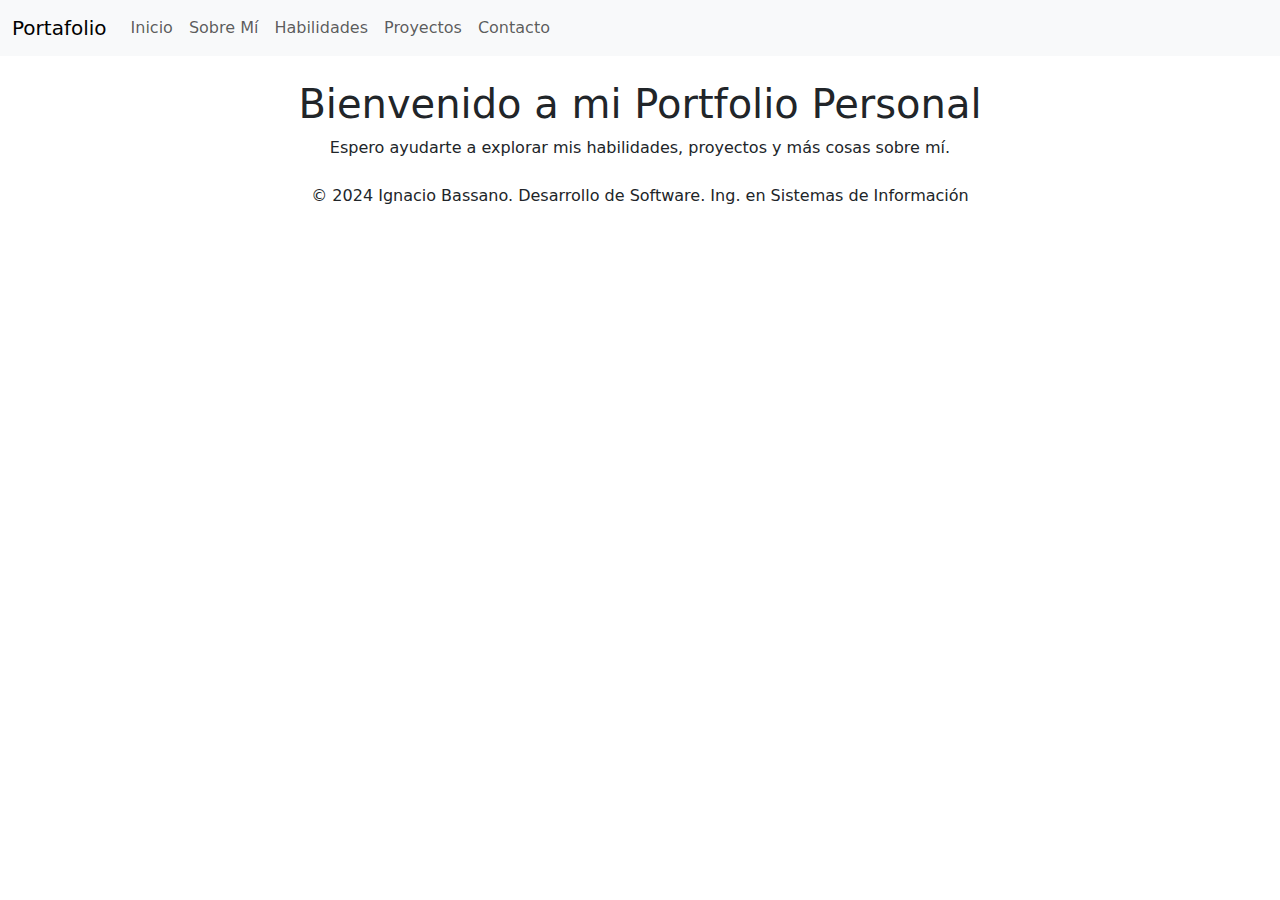
==== index.html @ 8adfb68e "Configuración inicial del proyecto con archivos HTML, CSS e imagenes" ====
<!DOCTYPE html>
<html lang="es">

<head>
    <meta charset="UTF-8">
    <meta name="viewport" content="width=device-width, initial-scale=1.0">
    <title>Inicio - Portfolio de Ignacio Bassano</title>
    <link href="https://cdn.jsdelivr.net/npm/bootstrap@5.3.0/dist/css/bootstrap.min.css" rel="stylesheet">
    <link rel="stylesheet" href="css/styles.css">
</head>

<body>
    <nav class="navbar navbar-expand-lg navbar-light bg-light">
        <div class="container-fluid">
            <a class="navbar-brand" href="index.html">Portafolio</a>
            <button class="navbar-toggler" type="button" data-bs-toggle="collapse" data-bs-target="#navbarNav"
                aria-controls="navbarNav" aria-expanded="false" aria-label="Toggle navigation">
                <span class="navbar-toggler-icon"></span>
            </button>
            <div class="collapse navbar-collapse" id="navbarNav">
                <ul class="navbar-nav">
                    <li class="nav-item">
                        <a class="nav-link" href="index.html">Inicio</a>
                    </li>
                    <li class="nav-item">
                        <a class="nav-link" href="about.html">Sobre Mí</a>
                    </li>
                    <li class="nav-item">
                        <a class="nav-link" href="skills.html">Habilidades</a>
                    </li>
                    <li class="nav-item">
                        <a class="nav-link" href="projects.html">Proyectos</a>
                    </li>
                    <li class="nav-item">
                        <a class="nav-link" href="contact.html">Contacto</a>
                    </li>
                </ul>
            </div>
        </div>
    </nav>

    <section id="inicio" class="container my-4 text-center">
        <h1>Bienvenido a mi Portfolio Personal</h1>
        <p>Espero ayudarte a explorar mis habilidades, proyectos y más cosas sobre mí.</p>
    </section>

    <footer class="text-center my-4">
        <p>&copy; 2024 Ignacio Bassano. Desarrollo de Software. Ing. en Sistemas de Información</p>
    </footer>

</body>

</html>
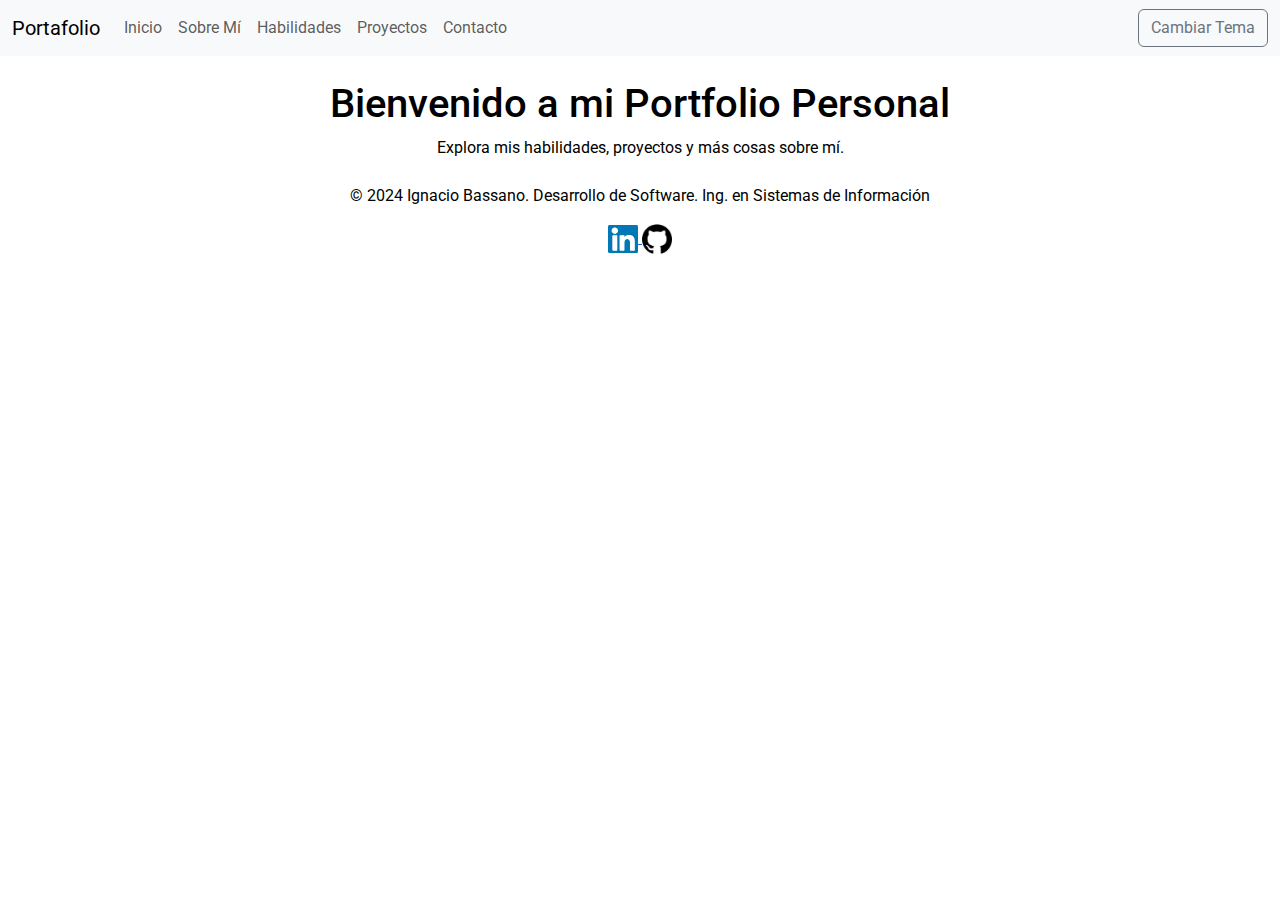
==== commit 48b129c1: "PowerUps TemaClaro/Oscuro, GoogleFonts, URL ReadMe" ====
--- a/index.html
+++ b/index.html
@@ -5,49 +5,112 @@
     <meta charset="UTF-8">
     <meta name="viewport" content="width=device-width, initial-scale=1.0">
     <title>Inicio - Portfolio de Ignacio Bassano</title>
+
+  
+    <link href="https://fonts.googleapis.com/css2?family=Roboto:wght@400;700&display=swap" rel="stylesheet">
     <link href="https://cdn.jsdelivr.net/npm/bootstrap@5.3.0/dist/css/bootstrap.min.css" rel="stylesheet">
-    <link rel="stylesheet" href="css/styles.css">
+  
+    <style>
+        body {
+            font-family: 'Roboto', sans-serif;
+            transition: background-color 0.3s, color 0.3s;
+        }
+
+body.light-theme {
+    background-color: #ffffff;
+    color: #000000;
+}
+
+body.dark-theme {
+    background-color: #1e1e1e;
+    color: #ffffff;
+}
+
+.navbar-light {
+    background-color: inherit;
+}
+
+footer {
+    background-color: inherit;
+    color: inherit;
+}
+</style>
 </head>
 
-<body>
-    <nav class="navbar navbar-expand-lg navbar-light bg-light">
-        <div class="container-fluid">
-            <a class="navbar-brand" href="index.html">Portafolio</a>
-            <button class="navbar-toggler" type="button" data-bs-toggle="collapse" data-bs-target="#navbarNav"
-                aria-controls="navbarNav" aria-expanded="false" aria-label="Toggle navigation">
-                <span class="navbar-toggler-icon"></span>
-            </button>
-            <div class="collapse navbar-collapse" id="navbarNav">
-                <ul class="navbar-nav">
-                    <li class="nav-item">
-                        <a class="nav-link" href="index.html">Inicio</a>
-                    </li>
-                    <li class="nav-item">
-                        <a class="nav-link" href="about.html">Sobre Mí</a>
-                    </li>
-                    <li class="nav-item">
-                        <a class="nav-link" href="skills.html">Habilidades</a>
-                    </li>
-                    <li class="nav-item">
-                        <a class="nav-link" href="projects.html">Proyectos</a>
-                    </li>
-                    <li class="nav-item">
-                        <a class="nav-link" href="contact.html">Contacto</a>
-                    </li>
-                </ul>
-            </div>
-        </div>
-    </nav>
+<body class="light-theme">
 
-    <section id="inicio" class="container my-4 text-center">
-        <h1>Bienvenido a mi Portfolio Personal</h1>
-        <p>Espero ayudarte a explorar mis habilidades, proyectos y más cosas sobre mí.</p>
-    </section>
+<nav class="navbar navbar-expand-lg navbar-light bg-light">
+<div class="container-fluid">
+    <a class="navbar-brand" href="index.html">Portafolio</a>
+    <button class="navbar-toggler" type="button" data-bs-toggle="collapse" data-bs-target="#navbarNav"
+        aria-controls="navbarNav" aria-expanded="false" aria-label="Toggle navigation">
+        <span class="navbar-toggler-icon"></span>
+    </button>
+    <div class="collapse navbar-collapse" id="navbarNav">
+        <ul class="navbar-nav">
+            <li class="nav-item">
+                <a class="nav-link" href="index.html">Inicio</a>
+            </li>
+            <li class="nav-item">
+                <a class="nav-link" href="about.html">Sobre Mí</a>
+            </li>
+            <li class="nav-item">
+                <a class="nav-link" href="skills.html">Habilidades</a>
+            </li>
+            <li class="nav-item">
+                <a class="nav-link" href="projects.html">Proyectos</a>
+            </li>
+            <li class="nav-item">
+                <a class="nav-link" href="contact.html">Contacto</a>
+            </li>
+        </ul>
+        
+        <button id="theme-toggle" class="btn btn-outline-secondary ms-auto">Cambiar Tema</button>
+    </div>
+</div>
+</nav>
 
-    <footer class="text-center my-4">
-        <p>&copy; 2024 Ignacio Bassano. Desarrollo de Software. Ing. en Sistemas de Información</p>
-    </footer>
+<section id="inicio" class="container my-4 text-center">
+<h1>Bienvenido a mi Portfolio Personal</h1>
+<p>Explora mis habilidades, proyectos y más cosas sobre mí.</p>
+</section>
 
+<footer class="text-center my-4">
+<p>&copy; 2024 Ignacio Bassano. Desarrollo de Software. Ing. en Sistemas de Información</p>
+<div>
+    <a href="https://www.linkedin.com/in/ignacio-bassano" target="_blank">
+        <img src="images/descarga.png" alt="LinkedIn" style="width: 30px;">
+    </a>
+    <a href="https://github.com/IgnacioBassano" target="_blank">
+        <img src="images/descarga2.png" alt="GitHub" style="width: 30px;">
+    </a>
+</div>
+</footer>
+
+
+<script>
+
+const themeToggle = document.getElementById('theme-toggle');
+const body = document.body;
+
+
+const storedTheme = localStorage.getItem('theme');
+if (storedTheme) {
+    body.classList.add(storedTheme);
+}
+
+themeToggle.addEventListener('click', () => {
+    if (body.classList.contains('dark-theme')) {
+        body.classList.remove('dark-theme');
+        body.classList.add('light-theme');
+        localStorage.setItem('theme', 'light-theme');
+    } else {
+        body.classList.remove('light-theme');
+        body.classList.add('dark-theme');
+        localStorage.setItem('theme', 'dark-theme');
+    }
+});
+</script>
 </body>
 
 </html>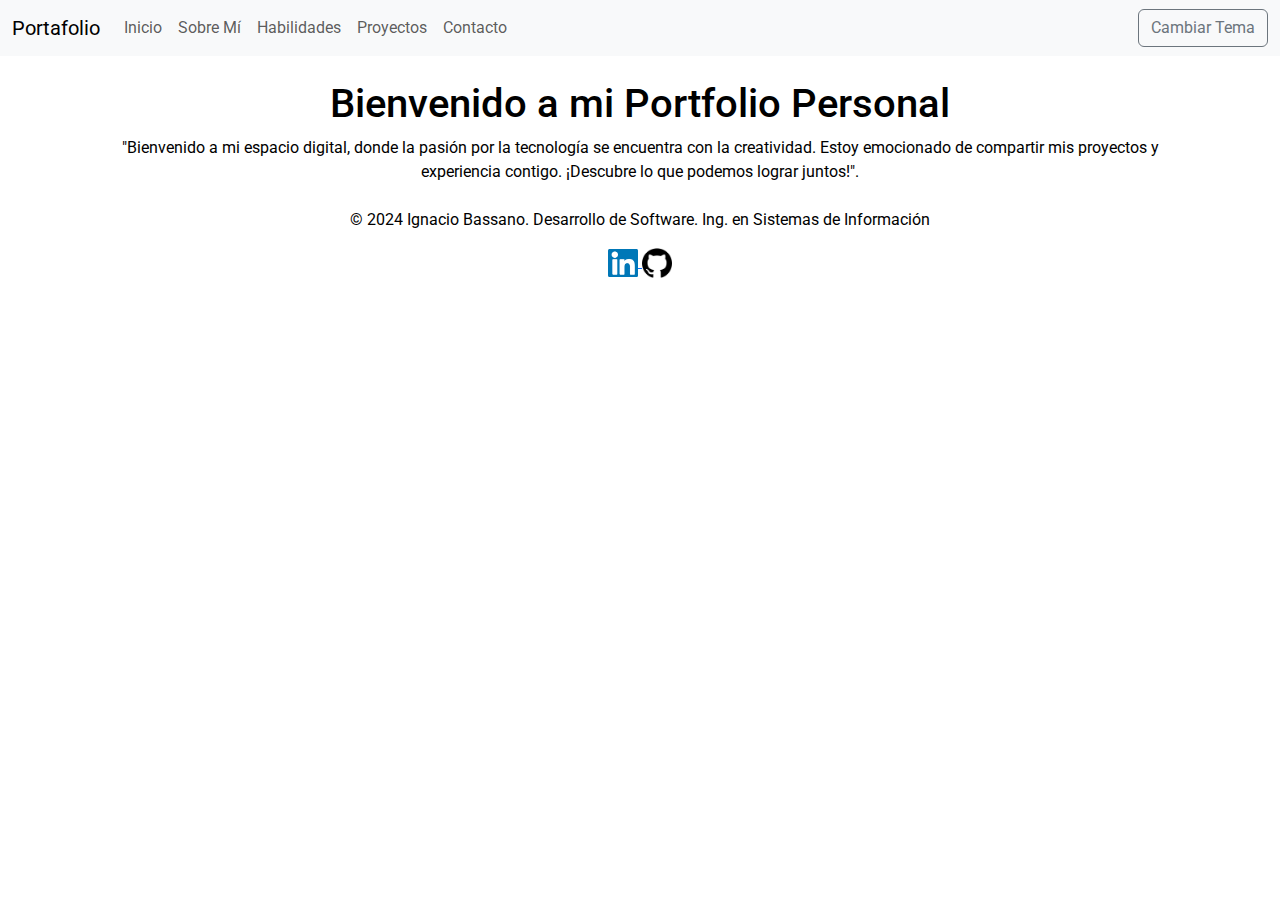
==== commit 83d62612: "Actualizacíon Final de la Página" ====
--- a/index.html
+++ b/index.html
@@ -72,7 +72,7 @@
 
 <section id="inicio" class="container my-4 text-center">
 <h1>Bienvenido a mi Portfolio Personal</h1>
-<p>Explora mis habilidades, proyectos y más cosas sobre mí.</p>
+<p>"Bienvenido a mi espacio digital, donde la pasión por la tecnología se encuentra con la creatividad. Estoy emocionado de compartir mis proyectos y experiencia contigo. ¡Descubre lo que podemos lograr juntos!".</p>
 </section>
 
 <footer class="text-center my-4">
